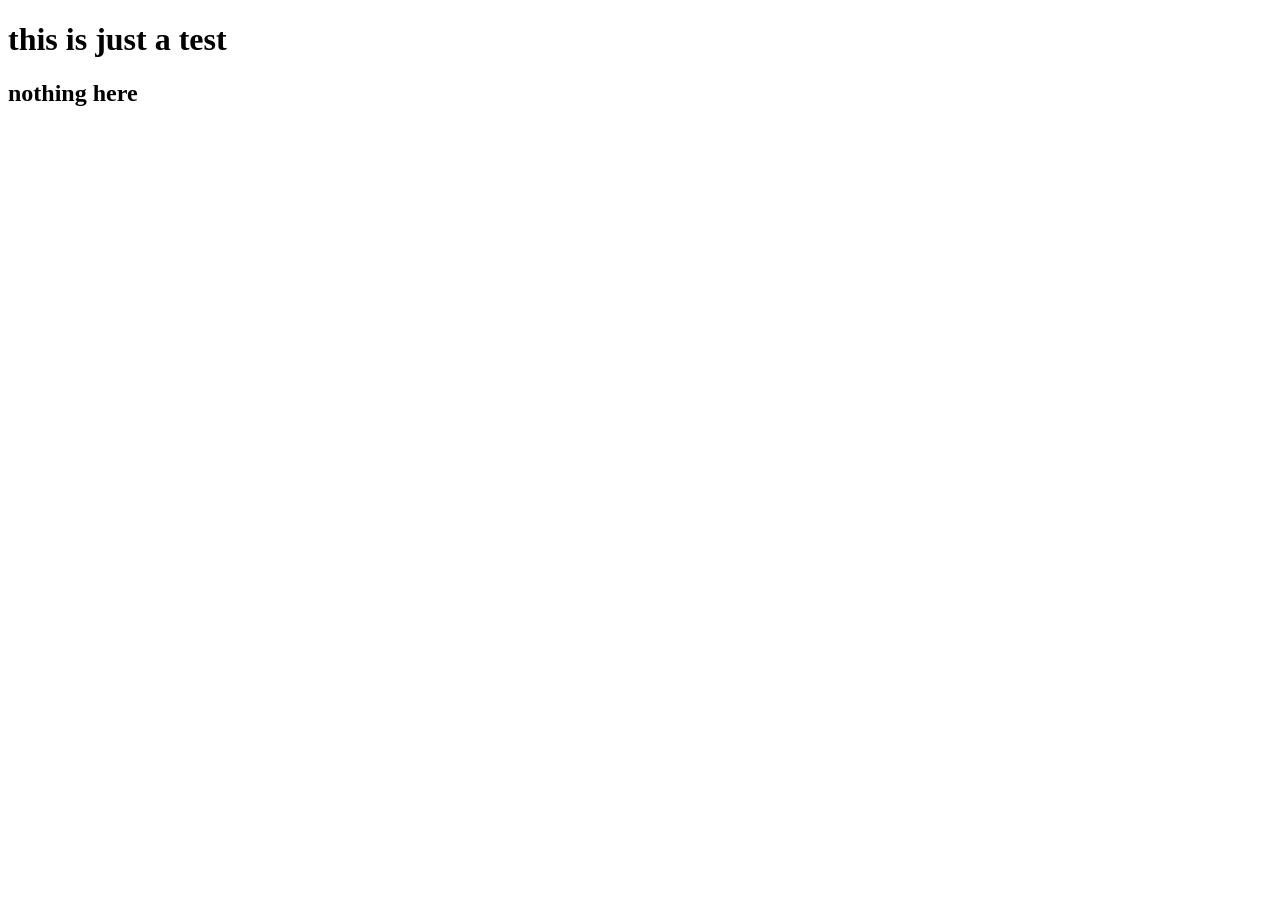
==== testgit.html @ 4e8bef2d "update 3" ====
<!doctype html>
<html lang="en">
  <head>
    <meta charset="UTF-8" />
    <meta name="viewport" content="width=device-width, initial-scale=1.0" />
    <title>In progress</title>
  </head>
  <body>
    <h1>this is just a test</h1>
    <h2>nothing here</h2>
  </body>
</html>
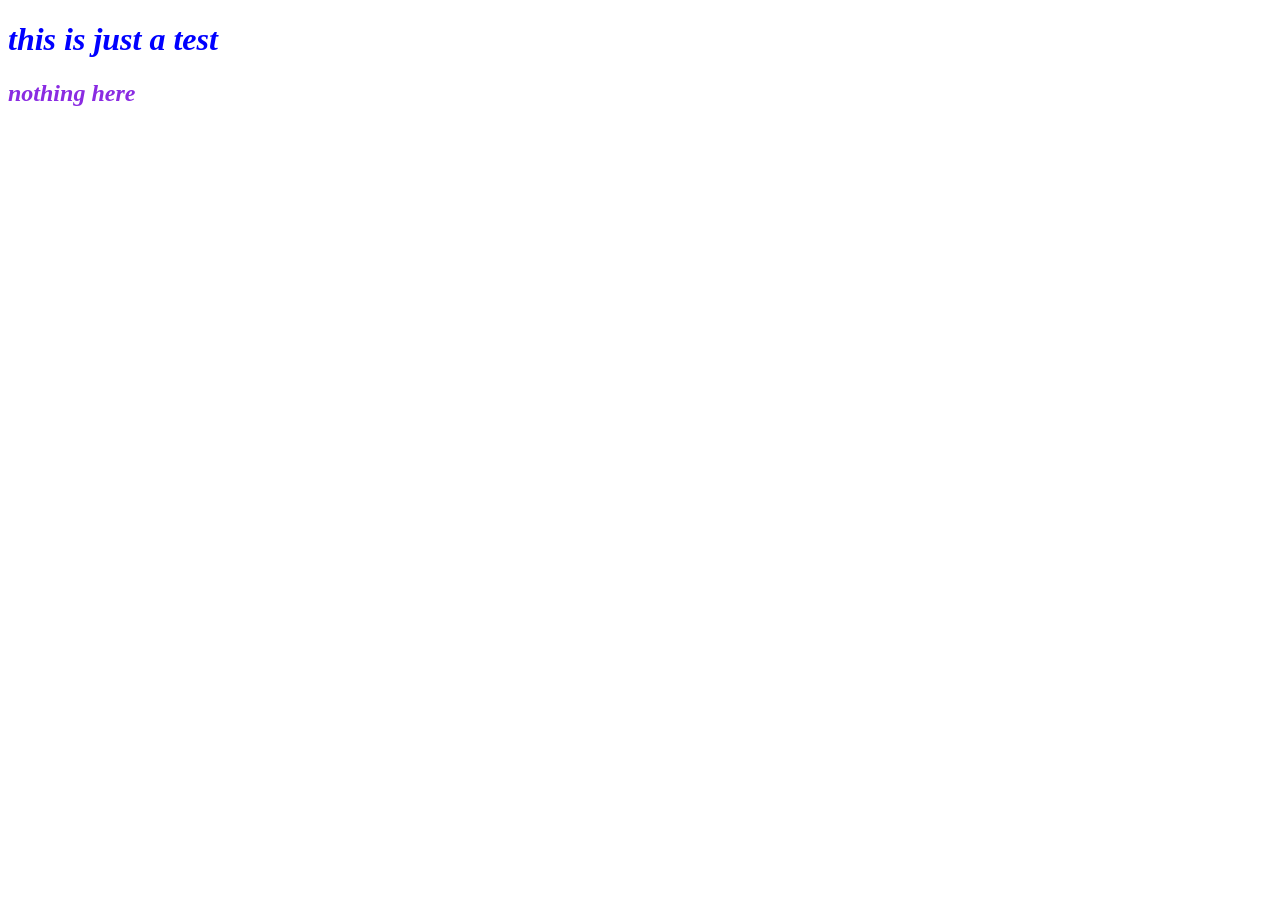
==== commit dbdbfe19: "big update" ====
--- a/testgit.html
+++ b/testgit.html
@@ -3,6 +3,20 @@
   <head>
     <meta charset="UTF-8" />
     <meta name="viewport" content="width=device-width, initial-scale=1.0" />
+    <style>
+      h1 {
+        color: blue;
+        font-style: italic;
+      }
+      p {
+        color: green;
+      }
+      h2,
+      h3 {
+        color: blueviolet;
+        font-style: oblique;
+      }
+    </style>
     <title>In progress</title>
   </head>
   <body>
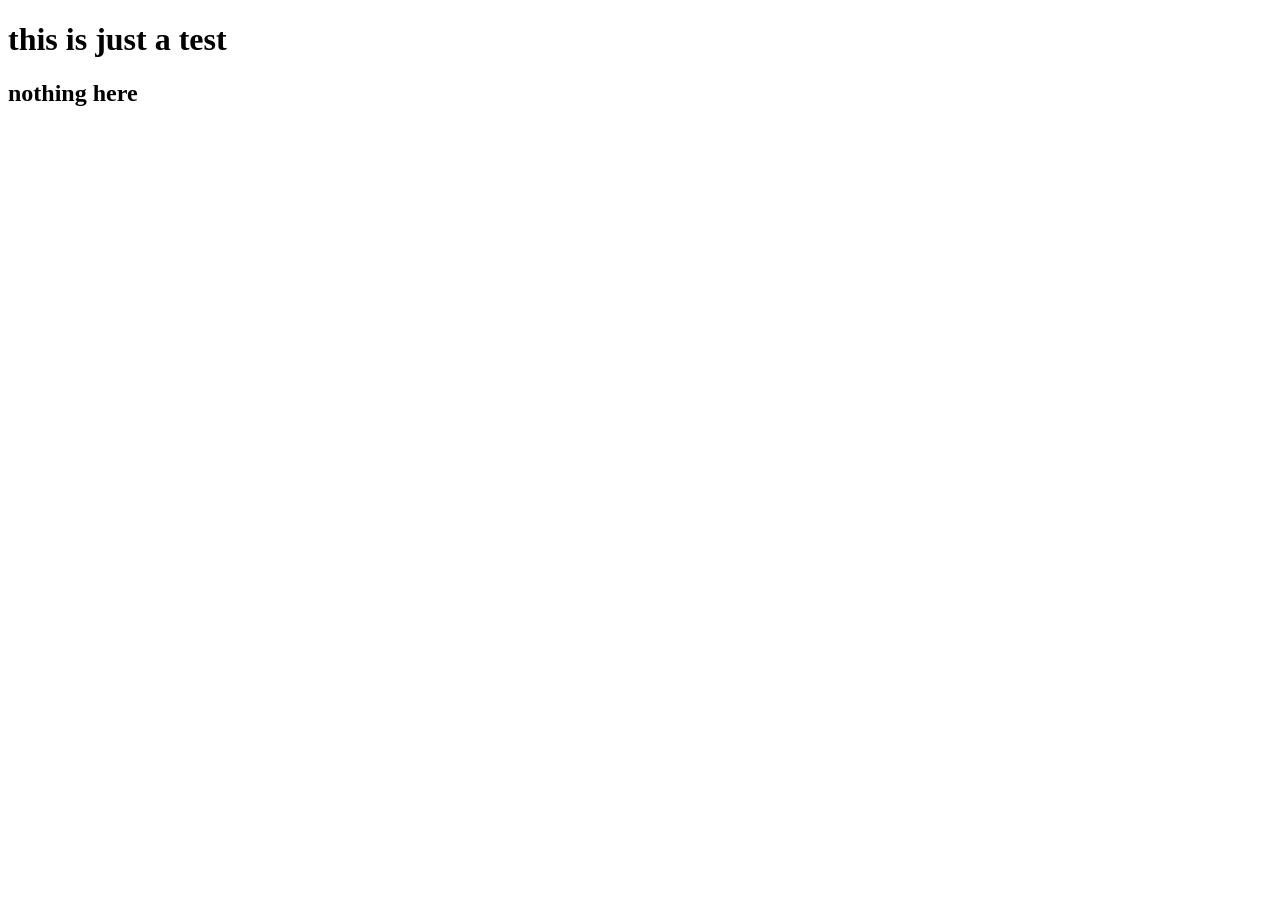
==== commit 3df34bca: "mini update" ====
--- a/testgit.html
+++ b/testgit.html
@@ -3,20 +3,6 @@
   <head>
     <meta charset="UTF-8" />
     <meta name="viewport" content="width=device-width, initial-scale=1.0" />
-    <style>
-      h1 {
-        color: blue;
-        font-style: italic;
-      }
-      p {
-        color: green;
-      }
-      h2,
-      h3 {
-        color: blueviolet;
-        font-style: oblique;
-      }
-    </style>
     <title>In progress</title>
   </head>
   <body>
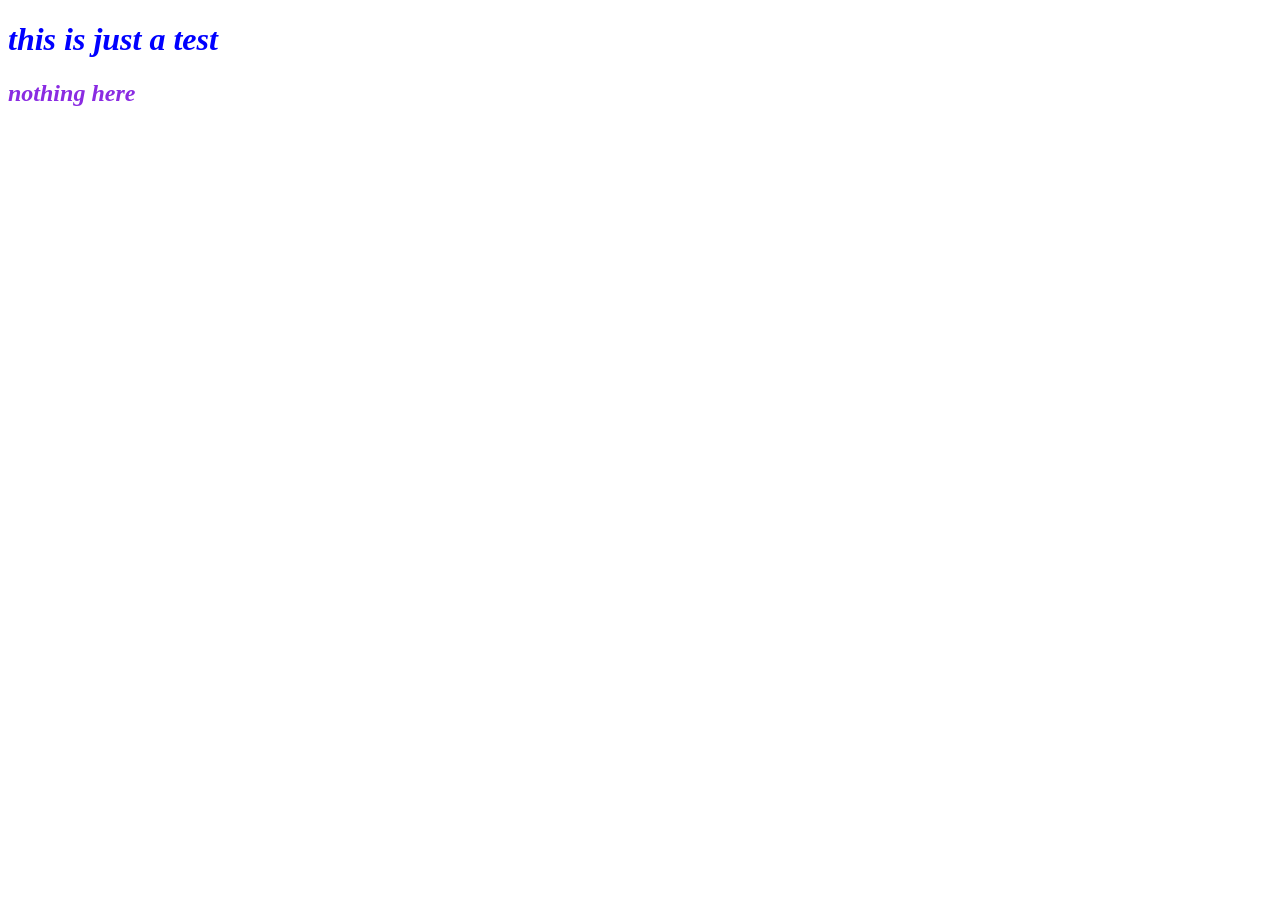
==== commit 3cd0bdbf: "mini update 2" ====
--- a/testgit.html
+++ b/testgit.html
@@ -3,6 +3,7 @@
   <head>
     <meta charset="UTF-8" />
     <meta name="viewport" content="width=device-width, initial-scale=1.0" />
+    <link rel="stylesheet" href="style.css" />
     <title>In progress</title>
   </head>
   <body>
--- a/style.css
+++ b/style.css
@@ -0,0 +1,12 @@
+h1 {
+  color: blue;
+  font-style: italic;
+}
+p {
+  color: green;
+}
+h2,
+h3 {
+  color: blueviolet;
+  font-style: oblique;
+}
